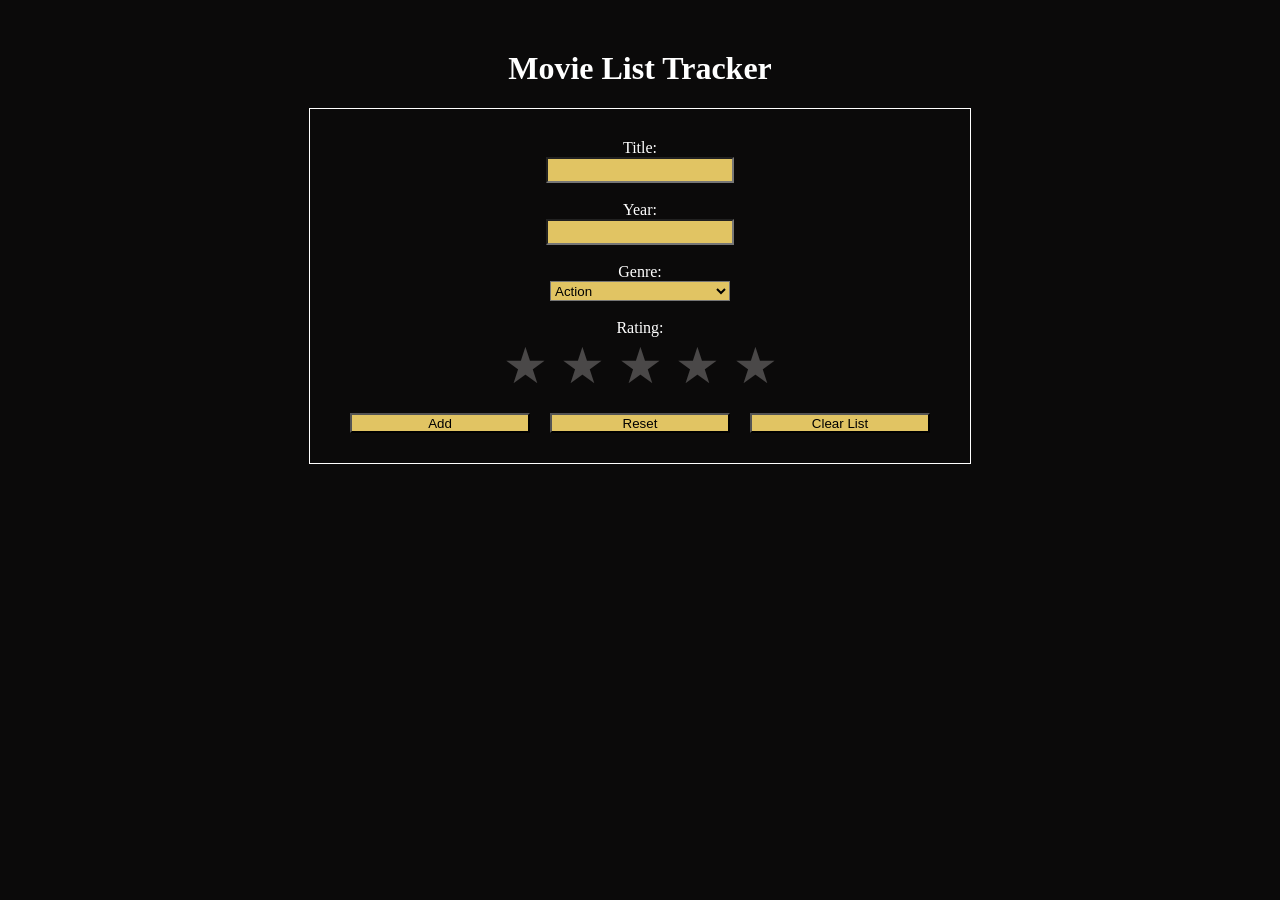
==== Public/4th_Quarter/q42gPotassiumEspiritu.html @ 38f77fc3 "Yippee" ====
<!DOCTYPE html>
<html>
    <head>
        <meta charset="UTF-8">
        <meta name ="viewport" content="width=device-width, initial-scale=1.0">
        <link rel="icon" href="../2nd Quarter/assets/work.jpg">
        <meta name="author" content="Espiritu, Antoinette Francesca M."> 
        <title> Movie Rating</title>
    </head>
    <body>
        <style>
            body{
                background-color:rgb(11, 10, 10);
                margin-bottom: 50px;
            }

            h1, h2{
                font-family:Cambria, Cochin, Georgia, Times, 'Times New Roman', serif;
                text-align: center;
                margin-top: 50px;
                color: white;
            }

            .box{
                margin-top: 50px;
                justify-content: center;
                display: flex;
                flex-direction: column;
                align-items: center;
                margin: 0 auto;
                border: solid white 1px;
                padding: 30px;
                width: 600px
            }

            label{
                color: white;
            }

            .stars {
                font-size: 50px;
                cursor: pointer;
            }

            .star {
                color: rgb(74, 72, 72);
                transition: color 0.5s ease;
            }

            .starWrap{
                width: 50px;
                position: relative;
            }

            .fill{
                color: rgb(225, 196, 99);
            }

            .buttons{
                display: flex;
                gap: 10px;
            }

            .genreSel, input, button{
                width: 180px;
                height: 20px;
                background-color: rgb(225, 196, 99);
            }

        </style>
        <h1>Movie List Tracker</h1>
        <form class="box">
            <label for="title">Title:</label>
            <input type="text" id="titleT" required> <br>
            <label for="year">Year:</label> 
            <input type="text" id="yearT" required> <br>
            <label for ="genre">Genre:</label>
                <select class="genreSel">
                    <option value="Action">Action</option>
                    <option value="Drama">Drama</option>
                    <option value="Comedy">Comedy</option>
                    <option value="Horror">Horror</option>
                    <option value="Romance">Romance</option>
                    <option value="Sci-Fi">Sci-Fi</option>
                    <option value="Thriller">Thriller</option>
                    <option value="Mystery">Mystery</option>
                    <option value="Adventure">Adventure</option>
                    <option value="Fantasy">Fantasy</option>
                </select> <br> 
            <label for="starRating">Rating:</label>
            <div class="stars">
                <span class="starWrap"><span class="star">★</span></span>
                <span class="starWrap"><span class="star">★</span></span>
                <span class="starWrap"><span class="star">★</span></span>
                <span class="starWrap"><span class="star">★</span></span>
                <span class="starWrap"><span class="star">★</span></span>
            </div> <br>
            <div class = "buttons">
                <button type="submit" value="Submit">Add</button> <br>
                <button type="reset" value="Reset">Reset</button><br>
                <button id="clear">Clear List</button>
            </div>
        </form>
        <br>
        <div id="movList">
        </div>
    </body>
    <script>

        const form = document.querySelector(".box");
        const titleIn = document.querySelector("#titleT");
        const yearIn = document.querySelector("#yearT");
        const genreIn = document.querySelector(".genreSel");
        const stars = document.querySelectorAll(".starWrap");
        const movList = document.querySelector("#movList");
        const reset = document.querySelector("button[type='reset']");
        const clear = document.querySelector("#clear");

        let selectedRating = 0;

        stars.forEach((starWrap, index) => {

            starWrap.addEventListener("mousemove", function(e) {
                const rect = starWrap.getBoundingClientRect();
                const x = e.clientX - rect.left;

                let value = index + 1;
                if (x < rect.width / 2) value -= 0.5;

                highlightStars(value);
            });

            starWrap.addEventListener("click", function(e){
                const rect = starWrap.getBoundingClientRect();
                const x = e.clientX - rect.left;

                selectedRating = index + 1;
                if (x < rect.width / 2) selectedRating -= 0.5;

                highlightStars(selectedRating);
            });

            starWrap.addEventListener("mouseleave", function(){
                highlightStars(selectedRating);
            });

        });

        function highlightStars(rating) {
            stars.forEach( function(starWrap, i) {
                const star = starWrap.querySelector(".star");

                if (rating >= i + 1) {
                    star.style.color = "rgb(225,196,99)";
                    star.style.background = "none";
                    star.style.webkitTextFillColor = "";
                    star.style.webkitBackgroundClip ="";
                }
                else if (rating >= i + 0.5) {
                    star.classList.add("fill");
                    star.style.background = "linear-gradient(to right, rgb(225,196,99) 50%, rgb(74,72,72) 50%)";
                    star.style.webkitBackgroundClip = "text";
                    star.style.webkitTextFillColor = "transparent";
                }
                else {
                    star.style.background = "none";
                    star.style.webkitBackgroundClip = "";
                    star.style.webkitTextFillColor = "";
                    star.style.color = "rgb(74,72,72)";
                }
            });
        }

        form.addEventListener("submit", function(e) {
            e.preventDefault();
            
            const film = {
                title: titleIn.value,
                year: yearIn.value,
                genre: genreIn.value,
                rating: selectedRating
            };
            
            let films = JSON.parse(localStorage.getItem("films")) || [];

            let filmHere = films.find(f => f.title.toLowerCase() === film.title.toLowerCase());

            if(filmHere){
                filmHere.year = film.year;
                filmHere.genre = film.genre;
                filmHere.rating = (filmHere.rating + film.rating) / 2;} 
                else {
                films.push(film);
             }

            localStorage.setItem("films", JSON.stringify(films));

            form.reset();
            selectedRating = 0;
            highlightStars(0);
            
            displayList();
            });

            function displayList(){
            let films = JSON.parse(localStorage.getItem("films")) || [];
            movList.innerHTML = "";

            films.forEach(function(filmHere, index){
                const thing = document.createElement("div");

                thing.style.border = "1px solid white";
                thing.style.padding = "10px";
                thing.style.paddingLeft = "20px";
                thing.style.color = "white";
                thing.style.width = "640px";
                thing.style.margin = "0 auto";
                thing.style.marginTop = "10px";
                thing.style.textAlign = "left";

                thing.innerHTML = `${filmHere.title} (${filmHere.year}) - ${filmHere.genre},
                Rating: ${stary(filmHere.rating)} (${filmHere.rating.valueOf().toFixed(1)})
                <button class="bye" style="float: right;">Remove</button>`;
                
                const bye = thing.querySelector(".bye");

                bye.addEventListener("click", function() {
                    if(confirm(`Are you sure you want to delete ${filmHere.title} from the list?`)){
                    films.splice(index, 1);
                    localStorage.setItem("films", JSON.stringify(films));
                    displayList();
                    }
                });
                movList.appendChild(thing);
            });
        }

        function stary(rating){
            let stars = "";
            for(let i = 0; i < 5; i++){
                if (rating >= i + 1){
                    stars += "★";
                }
                else if (rating >= i + 0.5){
                    stars += "⯪";
                }
                else {
                    stars += "☆";
                }
            }
            return stars;
        }

        displayList();

        reset.addEventListener("click", function() {
            selectedRating = 0;
            highlightStars(0);
        });

        clear.addEventListener("click", function() {
            if(confirm("Are you sure you want to clear the list? This action cannot be undone.")){
            localStorage.removeItem("films");
            displayList();
            }
        });

        displayList();
    </script>
</html>
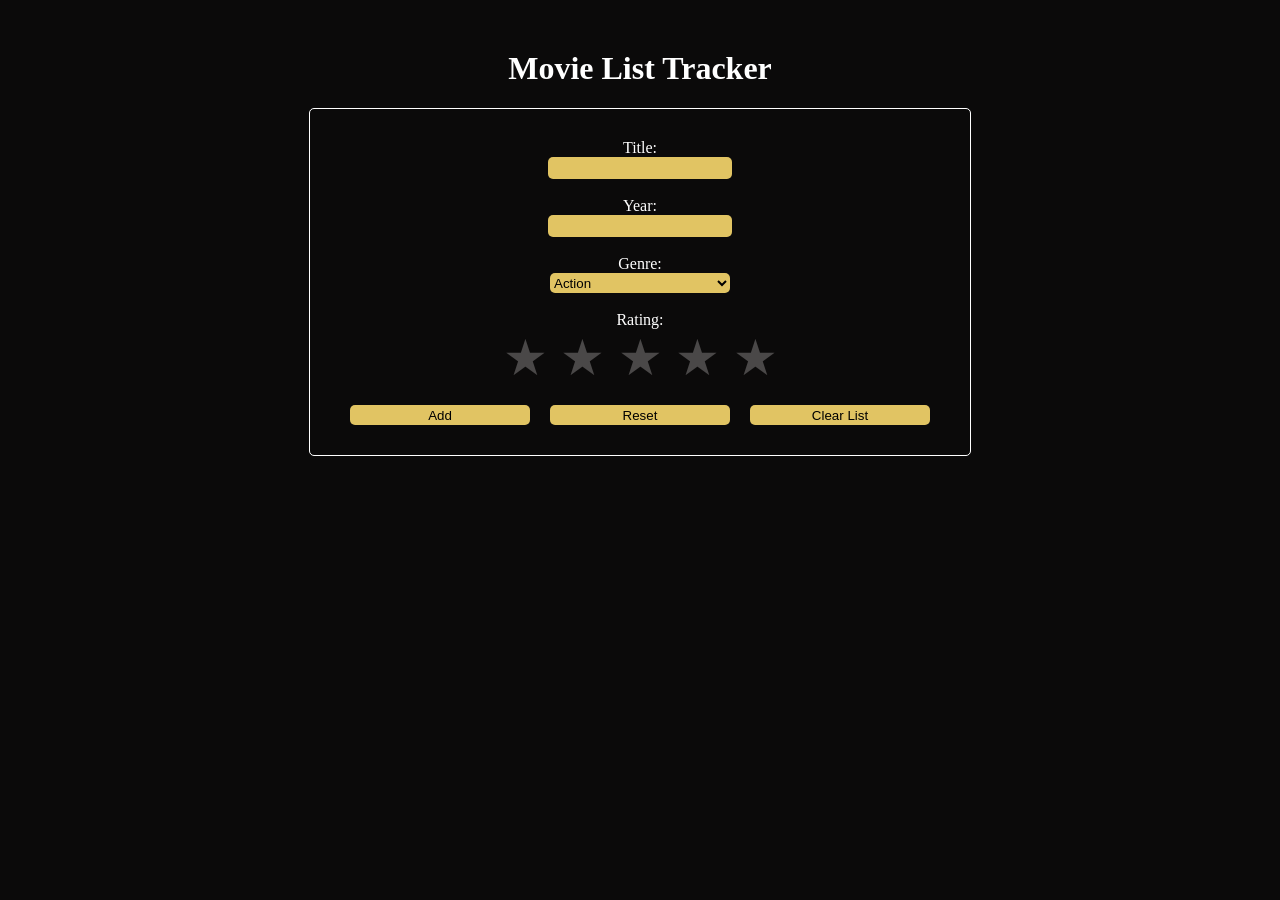
==== commit 959b7205: "wah" ====
--- a/Public/4th_Quarter/q42gPotassiumEspiritu.html
+++ b/Public/4th_Quarter/q42gPotassiumEspiritu.html
@@ -30,7 +30,9 @@
                 margin: 0 auto;
                 border: solid white 1px;
                 padding: 30px;
-                width: 600px
+                width: 600px;
+                border-radius: 5px;
+
             }
 
             label{
@@ -50,6 +52,11 @@
             .starWrap{
                 width: 50px;
                 position: relative;
+            }
+
+            input, .genreSel, option, button{
+                border: none;
+                border-radius: 5px;
             }
 
             .fill{
@@ -210,6 +217,7 @@
                 const thing = document.createElement("div");
 
                 thing.style.border = "1px solid white";
+                thing.style.borderRadius = "5px";
                 thing.style.padding = "10px";
                 thing.style.paddingLeft = "20px";
                 thing.style.color = "white";
